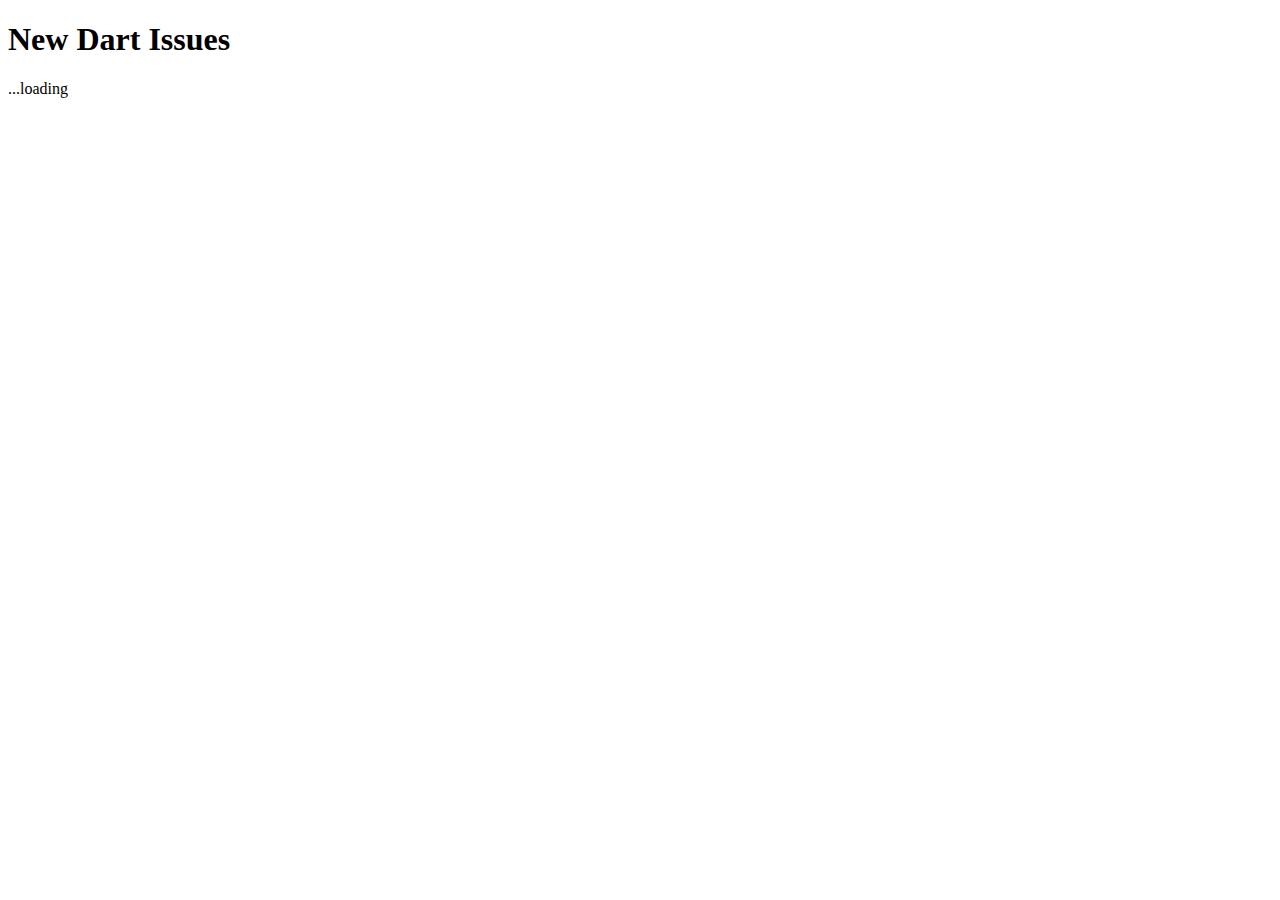
==== dart/samples/newissues/newissues.html @ 129727b8 "merging upstream changes" ====
<!DOCTYPE html>
<html>
  <head>
    <meta charset="utf-8">
    <title>New Dart Issues</title>
  </head>
  <body>
    <h1>New Dart Issues</h1>
    <div id="container">...loading</div>
    <script type="application/dart" src="newissues.dart"></script>
    <script src="http://dart.googlecode.com/svn/branches/bleeding_edge/dart/client/dart.js"></script>
  </body>
</html>
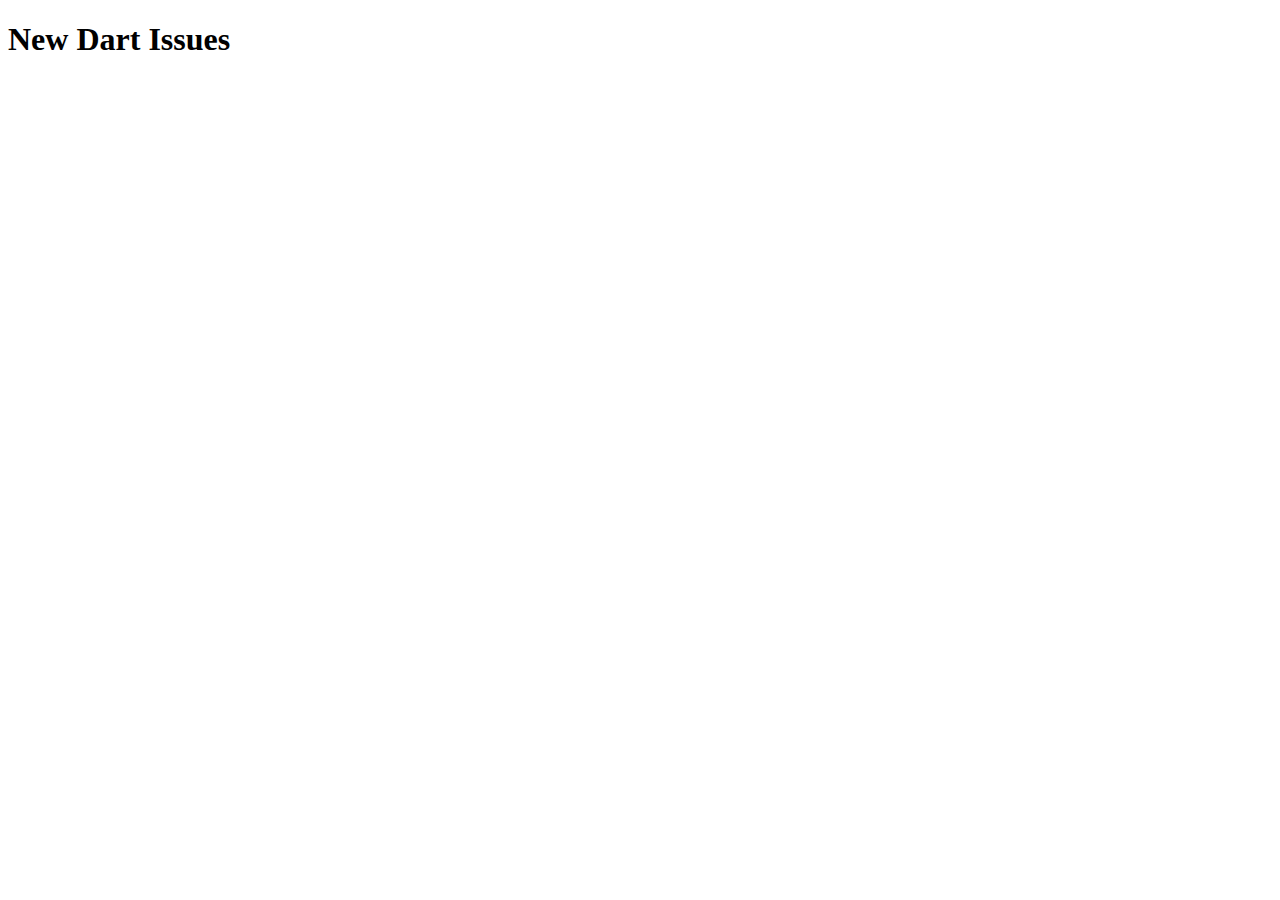
==== commit 5fc5c741: "Merge branch 'master' of https://git.chromium.org/git/external/dart/bleeding_edge" ====
--- a/dart/samples/newissues/newissues.html
+++ b/dart/samples/newissues/newissues.html
@@ -6,7 +6,7 @@
   </head>
   <body>
     <h1>New Dart Issues</h1>
-    <div id="container">...loading</div>
+    <div id="content"></div>
     <script type="application/dart" src="newissues.dart"></script>
     <script src="http://dart.googlecode.com/svn/branches/bleeding_edge/dart/client/dart.js"></script>
   </body>
